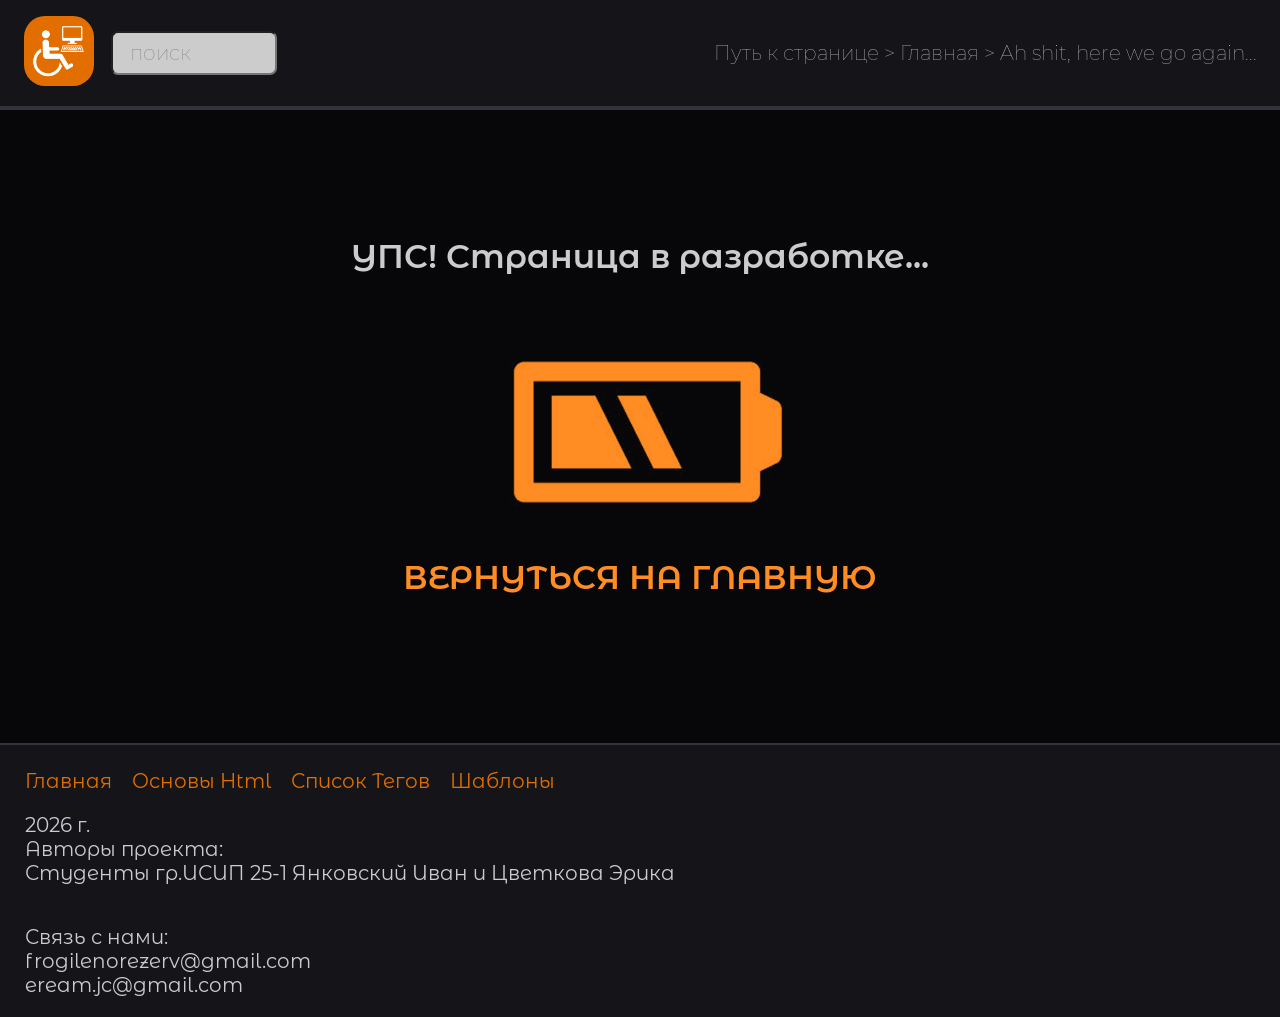
==== index0.html @ 3782ce94 "Add files via upload" ====
<!DOCTYPE html>
<html lang="en">
<head>
    <meta charset="UTF-8">
    <meta name="viewport" content="width=device-width, initial-scale=1.0">
    <title>Справочник HTML | Разработка</title>
    <link rel="stylesheet" href="css/index0.css">
</head>
<body>
    <div class="shapka_saita">
        <table class="shapka_saita1" cellspacing="15">
            <tr>
                <td style="width: 1px;">
                    <a href="index.html">
                        <img class="logo" src="img/logo.png">
                    </a>
                </td>
                <td style="width: 1px;">
                    <input class="poisk" type="text" placeholder="   поиск">
                </td>
                <td class="kolonna_put_k_stranice">
                    Путь к странице >
                    <a href="index.html" class="kolonna_put_k_stranice_links">Главная > </a>
                    <a href="index0.html" class="kolonna_put_k_stranice_links">Ah shit, here we go again...</a>
                </td>
            </tr>
        </table>
    </div>
    <div class="shapka_saita2">
        <table class="shapka_saita1" cellspacing="15">
            <tr>
                <td style="width: 1px;">
                    <img class="logo" src="img/logo.png">
                </td>
                <td style="width: 1px;">
                    <input class="poisk" type="text" placeholder="   поиск">
                </td>
                <td class="kolonna_put_k_stranice">
                    Путь к странице >
                    <a href="index.html" class="kolonna_put_k_stranice_links">Главная > </a>
                    <a href="index0.html" class="kolonna_put_k_stranice_links">Ah shit, here we go again...</a>
                </td>
            </tr>
        </table>
    </div>
    <div align="center"style="margin-top: 10%; margin-bottom: 10%;" class="content">
            <p class="content">УПС! Страница в разработке...</p>
            <img src="img/Batery_1.png"><br>
            <a class="content_links" href="index.html">ВЕРНУТЬСЯ НА  ГЛАВНУЮ</a>
    </div>
    <br>
    <div class="konec">
        <br>
        <div class="konec_links">
            <a style="padding-left: 25px; color: #e36e00; text-decoration: none;" href="index.html">Главная</a>
            <a style="color: #e36e00; text-decoration: none;" href="index2.html">Основы Html</a>
            <a style="color: #e36e00; text-decoration: none;" href="index0.html">Список Тегов</a>
            <a style="color: #e36e00; text-decoration: none;" href="index0.html">Шаблоны</a>
        </div>
        <p style='padding-left: 25px'>2026 г.<br>
        Авторы проекта:<br>
        Студенты гр.ИСИП 25-1 Янковский Иван и Цветкова Эрика</p>
        <p style='padding-left: 25px'>
            Связь с нами:<br>
            frogilenorezerv@gmail.com<br>
            eream.jc@gmail.com
        </p>
    </div>
</body>
</html>
---- css/index0.css ----
@font-face {
    font-family: Montserrat_Thin;
    src: url(Montserrat-Thin.ttf);
}
@font-face {
    font-family: Montserrat_Alternates_SemiBold;
    src: url(MontserratAlternates-SemiBold.ttf);
}
@font-face {
    font-family: Montserrat_Alternates_Bold;
    src: url(MontserratAlternates-Bold.ttf);
}
@font-face {
    font-family: Montserrat_Alternates_Regular;
    src: url(MontserratAlternates-Regular.ttf);
}
@font-face {
    font-family: Montserrat_Alternates_Medium;
    src: url(MontserratAlternates-Medium.ttf);
}
@font-face{
    font-family: Montserrat_Alternates_Light;
    src: url(MontserratAlternates-Light.ttf);
}
html{
  scroll-behavior: smooth; /* Плавный скролл */
}
body{
    background-color: #070709;
    color: #CCCCCD;
    margin: 0;
    padding: 0;
}
.shapka_saita{
    border-bottom: solid 2px #33333E;
    width: 100%;
    position: fixed;
}
.shapka_saita1{
    background-color:#141419;
    padding-left: 8px;
    width: 100%;
    border-bottom: solid 2px #33333E;
    font-family: Montserrat_Thin;
}
.logo{
    width: 70px;
    height: 70px;
    border-radius: 30%;
}
.poisk{
    border-radius: 7px;
    width: 158px;
    height: 38px;
    font-family: Montserrat_Thin;
    font-size: 20px;
    background-color: #CCCCCd;
}
.kolonna_put_k_stranice{
    text-align: right;
    padding-right: 8px;
    color: #CCCCCd;
    font-size: 20px;
}
.kolonna_put_k_stranice_links{
    color: #CCCCCd;
    text-decoration: none;
}
.content{
    font-family: Montserrat_Alternates_SemiBold;
    color: #CCCCCD;
    font-size: 33px;
}
.content a{
    color: #FF8D23;
    text-decoration: none;
}
.konec{
    background-color:#141419;
    width: 100%;
    border-top: solid 2px #33333E;   
    font-size: 20px;
    color: #CCCCCD;
    font-family: Montserrat_Alternates_Regular;
    display: flex;
    flex-direction: column;
}
.konec_links{
    color: #FF8D23;
    text-decoration: none;
    display: flex;
    gap: 20px;
}
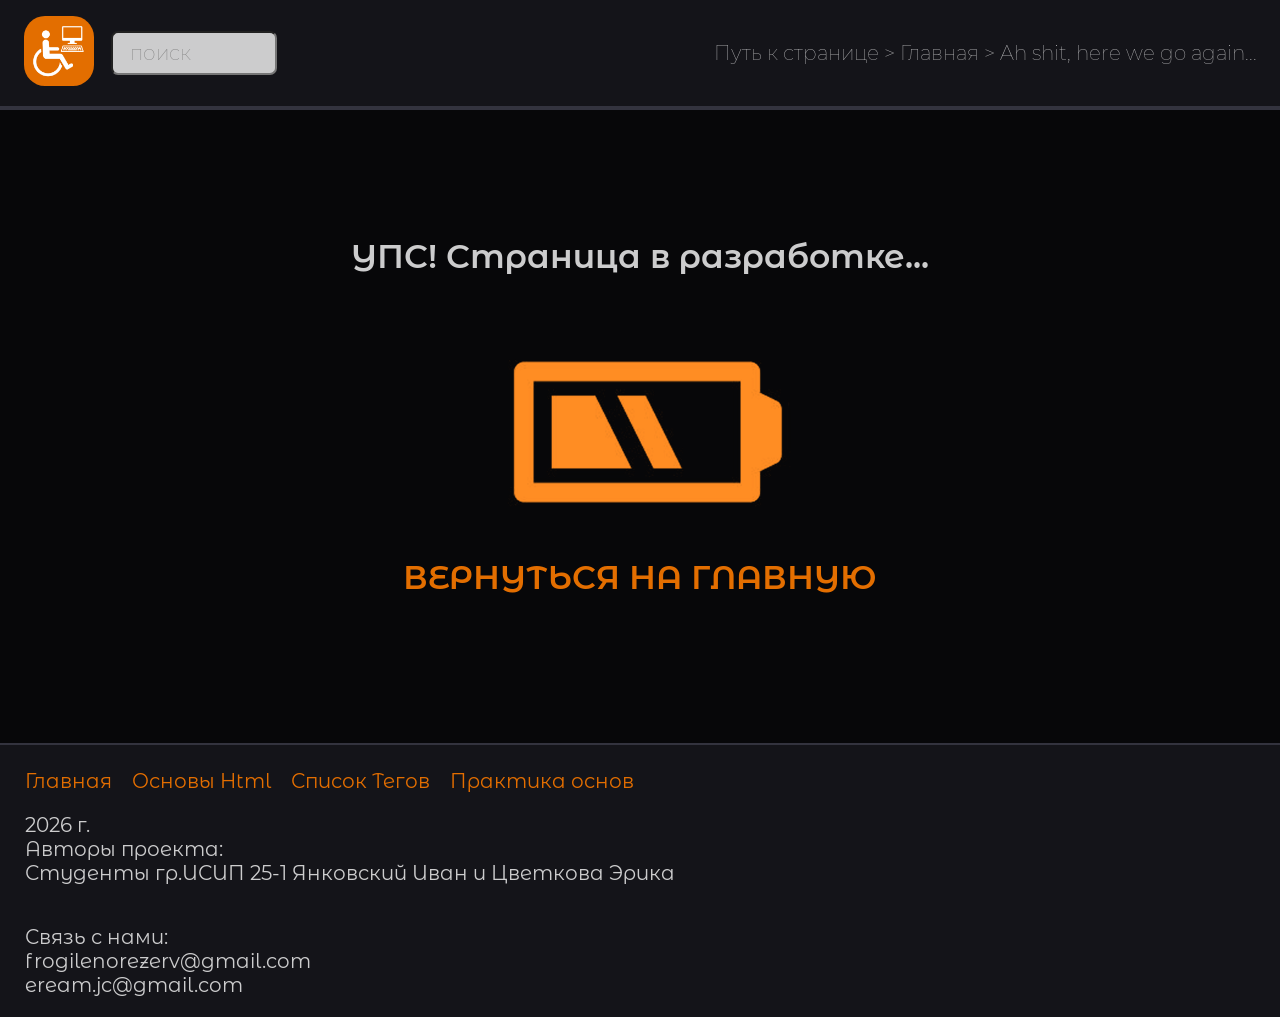
==== commit 4095bc58: "Konferenci v1" ====
--- a/index0.html
+++ b/index0.html
@@ -2,7 +2,7 @@
 <html lang="en">
 <head>
     <meta charset="UTF-8">
-    <meta name="viewport" content="width=device-width, initial-scale=1.0">
+    <meta name="viewport" content="width=1080px, initial-scale=1.0">
     <title>Справочник HTML | Разработка</title>
     <link rel="stylesheet" href="css/index0.css">
 </head>
@@ -55,7 +55,7 @@
             <a style="padding-left: 25px; color: #e36e00; text-decoration: none;" href="index.html">Главная</a>
             <a style="color: #e36e00; text-decoration: none;" href="index2.html">Основы Html</a>
             <a style="color: #e36e00; text-decoration: none;" href="index0.html">Список Тегов</a>
-            <a style="color: #e36e00; text-decoration: none;" href="index0.html">Шаблоны</a>
+            <a style="color: #e36e00; text-decoration: none;" href="index3.html">Практика основ</a>
         </div>
         <p style='padding-left: 25px'>2026 г.<br>
         Авторы проекта:<br>
--- a/css/index0.css
+++ b/css/index0.css
@@ -49,6 +49,7 @@
     border-radius: 30%;
 }
 .poisk{
+    padding-left: 1%;
     border-radius: 7px;
     width: 158px;
     height: 38px;
@@ -72,7 +73,7 @@
     font-size: 33px;
 }
 .content a{
-    color: #FF8D23;
+    color: #e36e00;
     text-decoration: none;
 }
 .konec{
@@ -86,7 +87,7 @@
     flex-direction: column;
 }
 .konec_links{
-    color: #FF8D23;
+    color: #e36e00;
     text-decoration: none;
     display: flex;
     gap: 20px;
